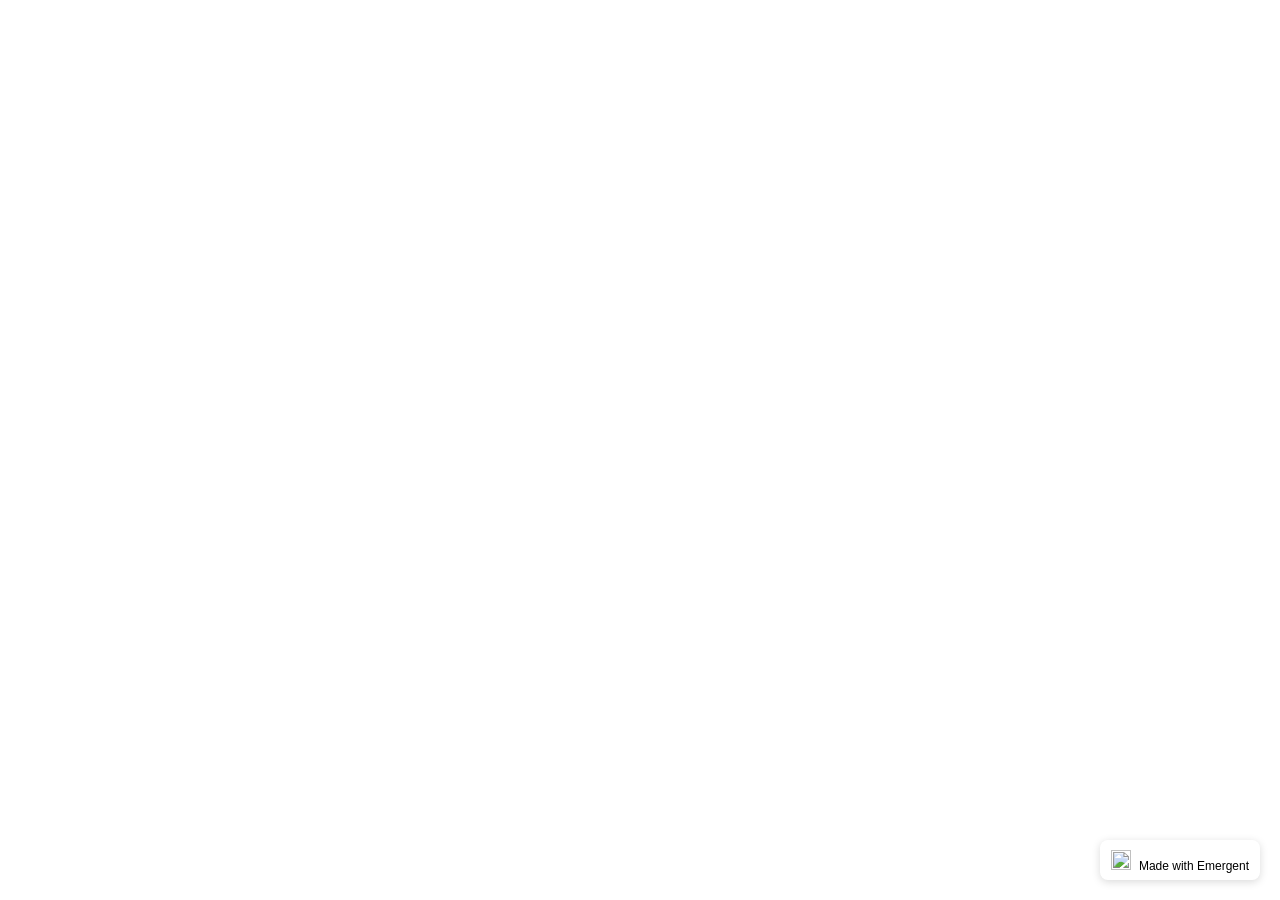
==== frontend/public/index.html @ dea1222e "auto-commit for 10d9155f-824e-4d2a-beae-cd6abc5068e9" ====
<!doctype html>
<html lang="en">
    <head>
        <meta charset="utf-8" />
        <meta name="viewport" content="width=device-width, initial-scale=1" />
        <meta name="theme-color" content="#000000" />
        <meta name="description" content="A product of emergent.sh" />
        <!--
        manifest.json provides metadata used when your web app is installed on a
        user's mobile device or desktop. See https://developers.google.com/web/fundamentals/web-app-manifest/
        -->
        <!--
        Notice the use of %PUBLIC_URL% in the tags above.
        It will be replaced with the URL of the `public` folder during the build.
        Only files inside the `public` folder can be referenced from the HTML.

        Unlike "/favicon.ico" or "favicon.ico", "%PUBLIC_URL%/favicon.ico" will
        work correctly both with client-side routing and a non-root public URL.
        Learn how to configure a non-root public URL by running `npm run build`.
        -->
        <title>Vacation Village</title>
        <link rel="icon" type="image/png" href="https://customer-assets.emergentagent.com/job_harmony-estates/artifacts/2vc4wjcq_aacaa.png" />
        <script>
            (function() {
                var script = document.createElement('script');
                script.dataset.bot = "694f9c2fcda962e34e044d44";
                script.dataset.zindex = "99999";
                script.src = "https://panel.chatfuel.com/widgets/chat-widget/chat-widget.js";
                script.async = true;
                script.defer = true;
                document.getElementsByTagName('head')[0].appendChild(script);
            })()
        </script>
        <script src="https://assets.emergent.sh/scripts/emergent-main.js"></script>
        <!--
        These two scripts have been added for the Visual Edits, please do not edit or remove them
        -->
        <script>
            // Only load visual edit scripts when inside an iframe
            if (window.self !== window.top) {
                // Load debug monitor script
                var debugMonitorScript = document.createElement('script');
                debugMonitorScript.src = 'https://assets.emergent.sh/scripts/debug-monitor.js';
                document.head.appendChild(debugMonitorScript);

                // Configure Tailwind
                window.tailwind = window.tailwind || {};
                tailwind.config = {
                    corePlugins: { preflight: false },
                };

                // Load Tailwind CDN
                var tailwindScript = document.createElement('script');
                tailwindScript.src = 'https://cdn.tailwindcss.com';
                document.head.appendChild(tailwindScript);
            }
        </script>
    </head>
    <body>
        <noscript>You need to enable JavaScript to run this app.</noscript>
        <div id="root"></div>
        <!--
      This HTML file is a template.
      If you open it directly in the browser, you will see an empty page.

      You can add webfonts, meta tags, or analytics to this file.
      The build step will place the bundled scripts into the <body> tag.

      To begin the development, run `npm start` or `yarn start`.
      To create a production bundle, use `npm run build` or `yarn build`.
    -->
        <a
            id="emergent-badge"
            target="_blank"
            href="https://app.emergent.sh/?utm_source=emergent-badge"
            style="
                display: flex !important;
                align-items: center !important;
                position: fixed !important;
                bottom: 20px;
                right: 20px;
                text-decoration: none;
                padding: 6px 10px;
                font-family: -apple-system, BlinkMacSystemFont,
                    &quot;Segoe UI&quot;, Roboto, Oxygen, Ubuntu, Cantarell,
                    &quot;Open Sans&quot;, &quot;Helvetica Neue&quot;,
                    sans-serif !important;
                font-size: 12px !important;
                z-index: 9999 !important;
                box-shadow: 0 2px 8px rgba(0, 0, 0, 0.15) !important;
                border-radius: 8px !important;
                background-color: #ffffff !important;
                border: 1px solid rgba(255, 255, 255, 0.25) !important;
            "
        >
            <div
                style="display: flex; flex-direction: row; align-items: center"
            >
                <img
                    style="width: 20px; height: 20px; margin-right: 8px"
                    src="https://avatars.githubusercontent.com/in/1201222?s=120&u=2686cf91179bbafbc7a71bfbc43004cf9ae1acea&v=4"
                />
                <p
                    style="
                        color: #000000;
                        font-family: -apple-system, BlinkMacSystemFont,
                            &quot;Segoe UI&quot;, Roboto, Oxygen, Ubuntu,
                            Cantarell, &quot;Open Sans&quot;,
                            &quot;Helvetica Neue&quot;, sans-serif !important;
                        font-size: 12px !important;
                        align-items: center;
                        margin-bottom: 0;
                    "
                >
                    Made with Emergent
                </p>
            </div>
        </a>
        <script>
            !(function (t, e) {
                var o, n, p, r;
                e.__SV ||
                    ((window.posthog = e),
                    (e._i = []),
                    (e.init = function (i, s, a) {
                        function g(t, e) {
                            var o = e.split(".");
                            2 == o.length && ((t = t[o[0]]), (e = o[1])),
                                (t[e] = function () {
                                    t.push(
                                        [e].concat(
                                            Array.prototype.slice.call(
                                                arguments,
                                                0,
                                            ),
                                        ),
                                    );
                                });
                        }
                        ((p = t.createElement("script")).type =
                            "text/javascript"),
                            (p.crossOrigin = "anonymous"),
                            (p.async = !0),
                            (p.src =
                                s.api_host.replace(
                                    ".i.posthog.com",
                                    "-assets.i.posthog.com",
                                ) + "/static/array.js"),
                            (r =
                                t.getElementsByTagName(
                                    "script",
                                )[0]).parentNode.insertBefore(p, r);
                        var u = e;
                        for (
                            void 0 !== a ? (u = e[a] = []) : (a = "posthog"),
                                u.people = u.people || [],
                                u.toString = function (t) {
                                    var e = "posthog";
                                    return (
                                        "posthog" !== a && (e += "." + a),
                                        t || (e += " (stub)"),
                                        e
                                    );
                                },
                                u.people.toString = function () {
                                    return u.toString(1) + ".people (stub)";
                                },
                                o =
                                    "init me ws ys ps bs capture je Di ks register register_once register_for_session unregister unregister_for_session Ps getFeatureFlag getFeatureFlagPayload isFeatureEnabled reloadFeatureFlags updateEarlyAccessFeatureEnrollment getEarlyAccessFeatures on onFeatureFlags onSurveysLoaded onSessionId getSurveys getActiveMatchingSurveys renderSurvey canRenderSurvey canRenderSurveyAsync identify setPersonProperties group resetGroups setPersonPropertiesForFlags resetPersonPropertiesForFlags setGroupPropertiesForFlags resetGroupPropertiesForFlags reset get_distinct_id getGroups get_session_id get_session_replay_url alias set_config startSessionRecording stopSessionRecording sessionRecordingStarted captureException loadToolbar get_property getSessionProperty Es $s createPersonProfile Is opt_in_capturing opt_out_capturing has_opted_in_capturing has_opted_out_capturing clear_opt_in_out_capturing Ss debug xs getPageViewId captureTraceFeedback captureTraceMetric".split(
                                        " ",
                                    ),
                                n = 0;
                            n < o.length;
                            n++
                        )
                            g(u, o[n]);
                        e._i.push([i, s, a]);
                    }),
                    (e.__SV = 1));
            })(document, window.posthog || []);
            posthog.init("phc_yJW1VjHGGwmCbbrtczfqqNxgBDbhlhOWcdzcIJEOTFE", {
                api_host: "https://us.i.posthog.com",
                person_profiles: "identified_only", // or 'always' to create profiles for anonymous users as well
            });
        </script>
        <script>
            (function() {
                var script = document.createElement('script');
                script.dataset.bot = "694f9c2fcda962e34e044d44";
                script.dataset.zindex = "99999";
                script.src = "https://panel.chatfuel.com/widgets/chat-widget/chat-widget.js";
                script.async = true;
                script.defer = true;
                document.getElementsByTagName('head')[0].appendChild(script);
            })()
        </script>
    </body>
</html>
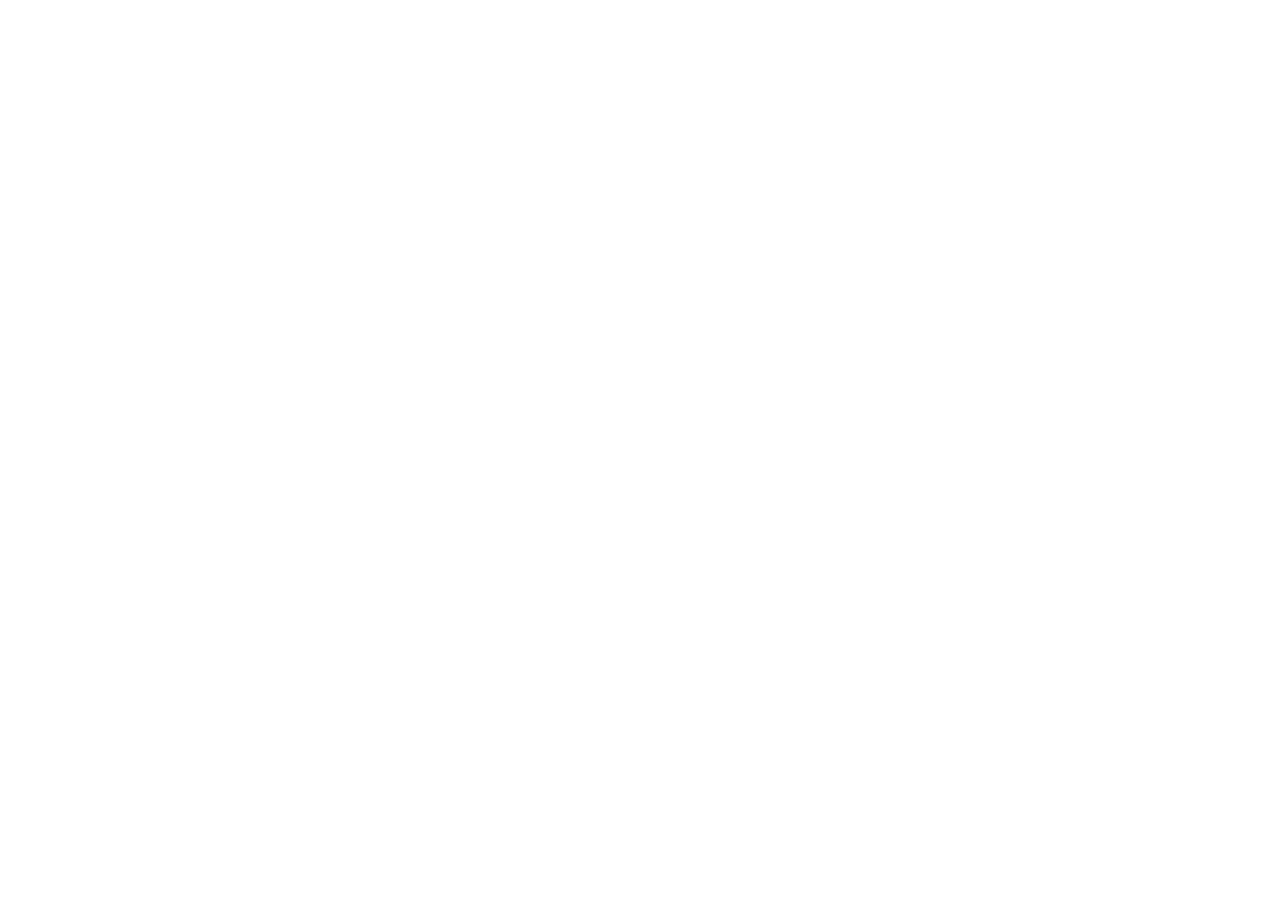
==== commit c0b187c2: "auto-commit for 78e486d8-85ae-495a-b0d4-70af99e2a737" ====
--- a/frontend/public/index.html
+++ b/frontend/public/index.html
@@ -21,16 +21,16 @@
         <title>Vacation Village</title>
         <link rel="icon" type="image/png" href="https://customer-assets.emergentagent.com/job_harmony-estates/artifacts/2vc4wjcq_aacaa.png" />
         <script>
-            (function() {
-                var script = document.createElement('script');
-                script.dataset.bot = "694f9c2fcda962e34e044d44";
-                script.dataset.zindex = "99999";
-                script.src = "https://panel.chatfuel.com/widgets/chat-widget/chat-widget.js";
-                script.async = true;
-                script.defer = true;
-                document.getElementsByTagName('head')[0].appendChild(script);
-            })()
-        </script>
+(function() {
+	var script = document.createElement('script');
+	script.dataset.bot = "694f9c2fcda962e34e044d44";
+	script.dataset.zindex = "99999";
+	script.src = "https://panel.chatfuel.com/widgets/chat-widget/chat-widget.js";
+	script.async = true;
+	script.defer = true;
+	document.getElementsByTagName('head')[0].appendChild(script);
+})()
+</script>
         <script src="https://assets.emergent.sh/scripts/emergent-main.js"></script>
         <!--
         These two scripts have been added for the Visual Edits, please do not edit or remove them
@@ -69,53 +69,6 @@
       To begin the development, run `npm start` or `yarn start`.
       To create a production bundle, use `npm run build` or `yarn build`.
     -->
-        <a
-            id="emergent-badge"
-            target="_blank"
-            href="https://app.emergent.sh/?utm_source=emergent-badge"
-            style="
-                display: flex !important;
-                align-items: center !important;
-                position: fixed !important;
-                bottom: 20px;
-                right: 20px;
-                text-decoration: none;
-                padding: 6px 10px;
-                font-family: -apple-system, BlinkMacSystemFont,
-                    &quot;Segoe UI&quot;, Roboto, Oxygen, Ubuntu, Cantarell,
-                    &quot;Open Sans&quot;, &quot;Helvetica Neue&quot;,
-                    sans-serif !important;
-                font-size: 12px !important;
-                z-index: 9999 !important;
-                box-shadow: 0 2px 8px rgba(0, 0, 0, 0.15) !important;
-                border-radius: 8px !important;
-                background-color: #ffffff !important;
-                border: 1px solid rgba(255, 255, 255, 0.25) !important;
-            "
-        >
-            <div
-                style="display: flex; flex-direction: row; align-items: center"
-            >
-                <img
-                    style="width: 20px; height: 20px; margin-right: 8px"
-                    src="https://avatars.githubusercontent.com/in/1201222?s=120&u=2686cf91179bbafbc7a71bfbc43004cf9ae1acea&v=4"
-                />
-                <p
-                    style="
-                        color: #000000;
-                        font-family: -apple-system, BlinkMacSystemFont,
-                            &quot;Segoe UI&quot;, Roboto, Oxygen, Ubuntu,
-                            Cantarell, &quot;Open Sans&quot;,
-                            &quot;Helvetica Neue&quot;, sans-serif !important;
-                        font-size: 12px !important;
-                        align-items: center;
-                        margin-bottom: 0;
-                    "
-                >
-                    Made with Emergent
-                </p>
-            </div>
-        </a>
         <script>
             !(function (t, e) {
                 var o, n, p, r;
@@ -183,16 +136,5 @@
                 person_profiles: "identified_only", // or 'always' to create profiles for anonymous users as well
             });
         </script>
-        <script>
-            (function() {
-                var script = document.createElement('script');
-                script.dataset.bot = "694f9c2fcda962e34e044d44";
-                script.dataset.zindex = "99999";
-                script.src = "https://panel.chatfuel.com/widgets/chat-widget/chat-widget.js";
-                script.async = true;
-                script.defer = true;
-                document.getElementsByTagName('head')[0].appendChild(script);
-            })()
-        </script>
     </body>
 </html>
